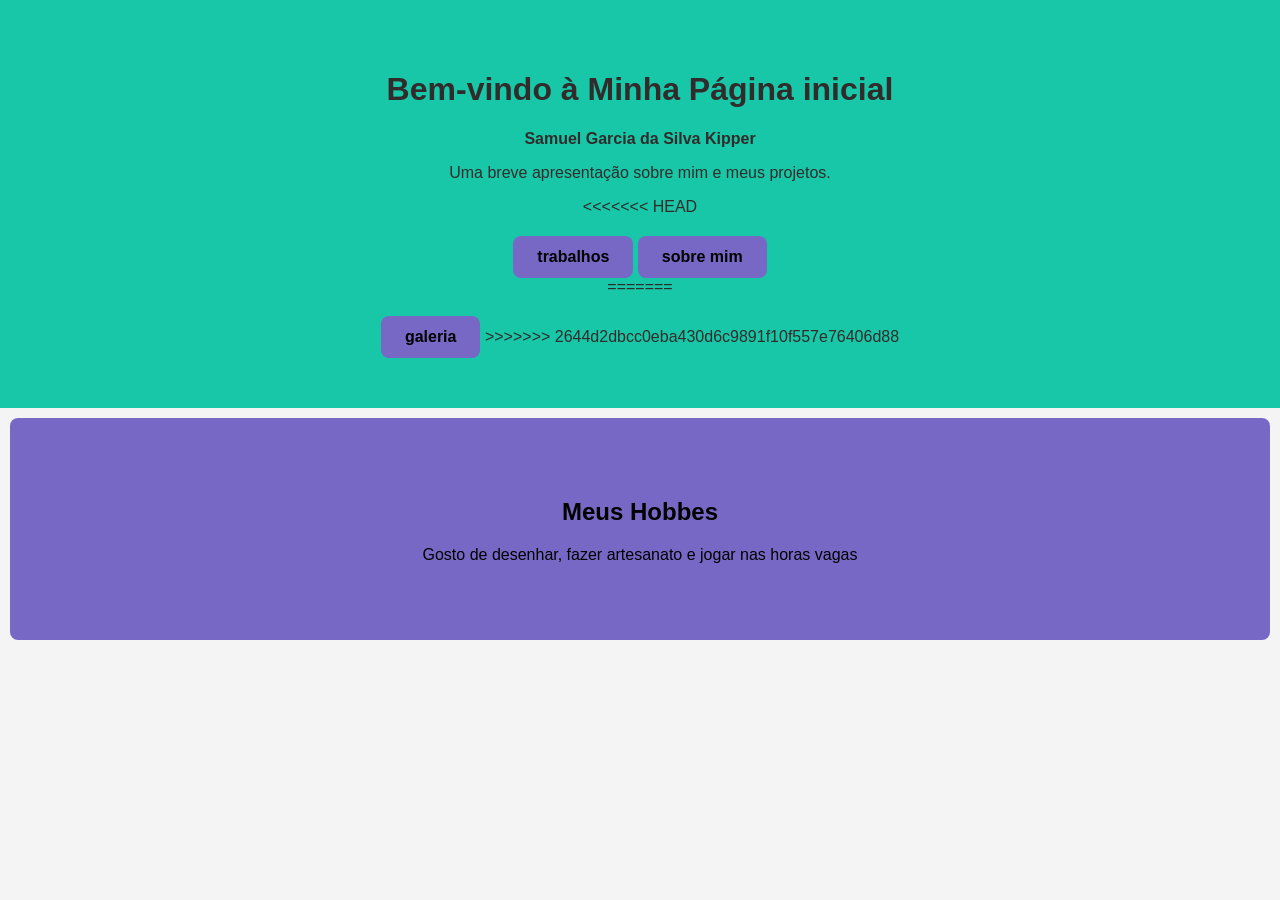
==== index.html @ 639d127f "tudo" ====
<!DOCTYPE html>
<html lang="en">
<head>
    <meta charset="UTF-8">
    <meta name="viewport" content="width=device-width, initial-scale=1.0">
    <title>samuel</title>
</head>
<head>
    <link rel="stylesheet" href="styles.css">
</head>
<body>
  <header>
        <h1>Bem-vindo à Minha Página inicial</h1>
        <p><strong>Samuel Garcia da Silva Kipper</strong></p>
        <p>Uma breve apresentação sobre mim e meus projetos.</p>
<<<<<<< HEAD
        <div class="botao-container">
        <button class="aluno-btn" onclick="location.href='trabalhos/galeria.html'"><strong>trabalhos</strong></button>
        <button class="aluno-btn" onclick="location.href='sobre_mim.html'"><strong>sobre mim</strong></button>
    </div>
=======
        <div class="botao-container"></div>
        <button class="aluno-btn" onclick="location.href='galeria.html'"><strong>galeria</strong></button>
>>>>>>> 2644d2dbcc0eba430d6c9891f10f557e76406d88
    </header>

    <section id="sobre">
        <h2><strong>Meus Hobbes</strong></h2>
        <p>Gosto de desenhar, fazer artesanato e jogar nas horas vagas</p>

    </section>
</body>
</html>
---- styles.css ----
/* styles.css */
body {
    font-family: Arial, sans-serif;
    margin: 0;
    padding: 0;
    text-align: center;
    background-color: #f4f4f4;
}

header {
    background-color: rgb(24, 199, 167);
    color: rgb(50, 43, 43);
    padding: 50px 20px;
}

.botao {
    display: inline-block;
    margin-top: 20px;
    padding: 50px 20px;
    color: rgb(120, 104, 198);
    background-color: rgb(120, 104, 198);
    text-decoration: none;
    border-radius: 5px;
}

.botao:hover {
    background-color:rgb(120, 104, 198);
}

section {
    padding: 60px 20px;
    background-color: rgb(120, 104, 198);
    margin: 10px;
    border-radius: 8px;
}


/* styles.css */
.botao-container {
    text-align: center;
    margin-top: 20px;
}

.aluno-btn {
    padding: 12px 24px;
    font-size: 16px;
    color: black;
    background-color: rgb(120, 104, 198);
    border: none;
    border-radius: 8px;
    cursor: pointer;
    transition: background 0.3s, transform 0.2s;
}

.aluno-btn:hover {
    background-color: #004080;
    transform: scale(1.05);
}
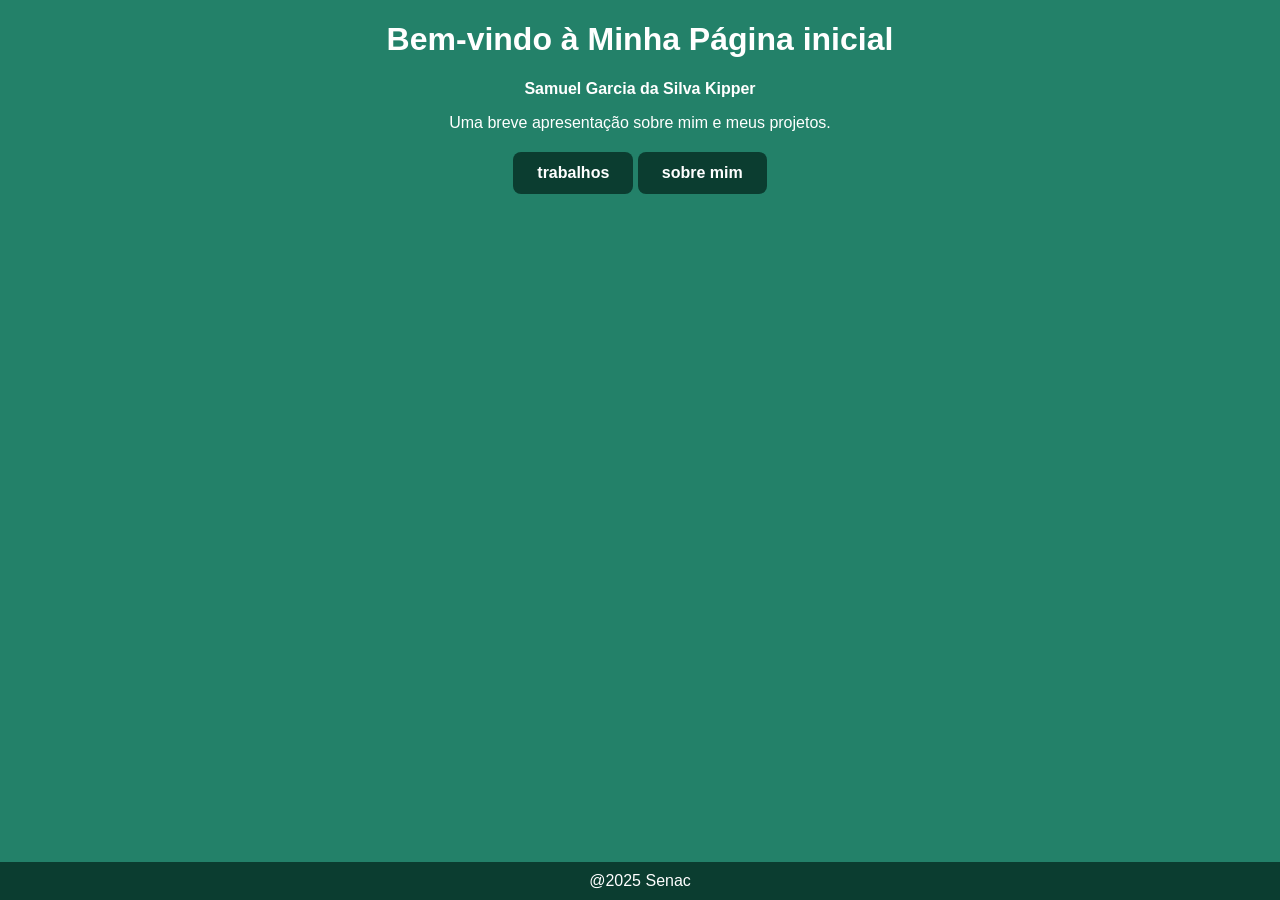
==== commit f6d91fca: "index" ====
--- a/index.html
+++ b/index.html
@@ -13,22 +13,12 @@
         <h1>Bem-vindo à Minha Página inicial</h1>
         <p><strong>Samuel Garcia da Silva Kipper</strong></p>
         <p>Uma breve apresentação sobre mim e meus projetos.</p>
-<<<<<<< HEAD
         <div class="botao-container">
         <button class="aluno-btn" onclick="location.href='trabalhos/galeria.html'"><strong>trabalhos</strong></button>
         <button class="aluno-btn" onclick="location.href='sobre_mim.html'"><strong>sobre mim</strong></button>
     </div>
-=======
-        <div class="botao-container"></div>
-        <button class="aluno-btn" onclick="location.href='galeria.html'"><strong>galeria</strong></button>
->>>>>>> 2644d2dbcc0eba430d6c9891f10f557e76406d88
     </header>
-
-    <section id="sobre">
-        <h2><strong>Meus Hobbes</strong></h2>
-        <p>Gosto de desenhar, fazer artesanato e jogar nas horas vagas</p>
-
-    </section>
+ <footer>@2025 Senac</footer>
 </body>
 </html>
 
--- a/styles.css
+++ b/styles.css
@@ -1,16 +1,25 @@
 /* styles.css */
 body {
-    font-family: Arial, sans-serif;
-    margin: 0;
-    padding: 0;
-    text-align: center;
-    background-color: #f4f4f4;
+     background-color: rgb(35, 129, 105);
+  color: white;
+  font-family: Arial, sans-serif;
+  margin: 0;
+  padding: 0;
+  display: flex;
+  flex-direction: column;
+  min-height: 100vh;
+  align-items: center;
+  text-align: center;
 }
-
-header {
-    background-color: rgb(24, 199, 167);
-    color: rgb(50, 43, 43);
-    padding: 50px 20px;
+footer {
+  margin-top: auto;
+  background-color: #0b3d30;
+  padding: 10px;
+  width: 100%;
+  text-align: center;
+  position: sticky;
+  bottom: 0;
+  color: white;
 }
 
 .botao {
@@ -44,8 +53,8 @@
 .aluno-btn {
     padding: 12px 24px;
     font-size: 16px;
-    color: black;
-    background-color: rgb(120, 104, 198);
+    color: rgb(255, 255, 255);
+    background-color: #0b3d30;
     border: none;
     border-radius: 8px;
     cursor: pointer;
